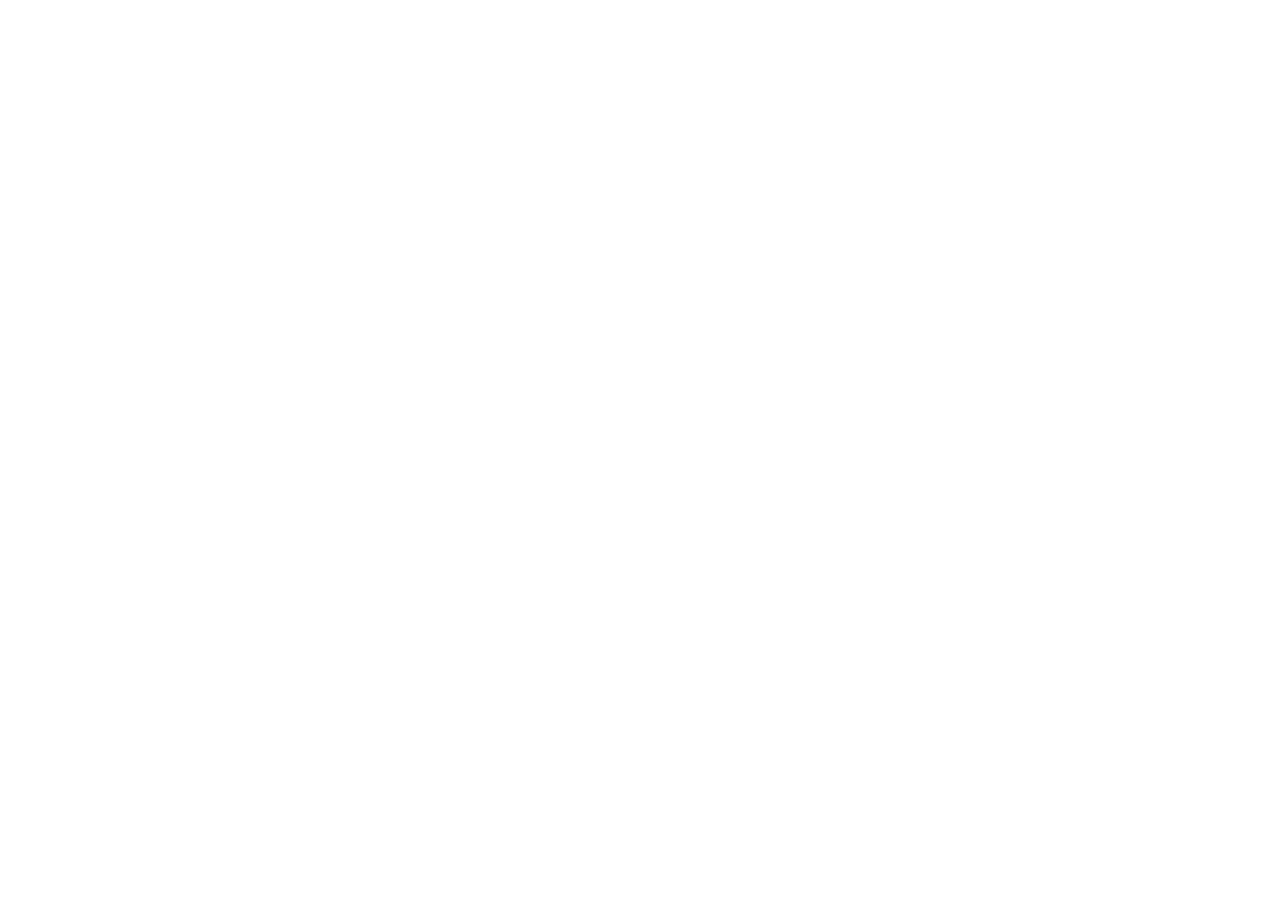
==== index.html @ 62e75945 "Added all the plans buttons and codes" ====
<!DOCTYPE html>
<html lang="en">
<head>
    <meta charset="UTF-8">
    <meta http-equiv="X-UA-Compatible" content="IE=edge">
    <meta name="viewport" content="width=device-width, initial-scale=1.0">
    <link rel="stylesheet" href="style.css">
    <title>study</title>
</head>
<body>
    <main class="main">
        <h1 class="app" style="font-family:Verdana, Geneva, Tahoma, sans-serif ;">Study Padi</h1>
        <h4 class="app2">by Jeremiah Charles</h4>
        <div style="color: white;">Loading...</div>
    </main>
</body>
<script>
    function navigate (){
        window.location.assign("main.html");
    }
    setTimeout(navigate, 4000);
</script>
</html>
---- style.css ----
*{
    margin: 0;
    padding: 0;
    box-sizing: border-box;
}
.main{
    width: 100%;
    animation: bg-change 3000ms infinite;
    background-position: center;
    background-repeat: no-repeat;
    background-size: cover;
    background-attachment: fixed;
    /* padding-top: 100%; */
    /* padding-bottom: 50%; */
}
.app{
    text-align: center;
    color: white;
    font-size: 56px; 
    padding-bottom: 50%;
font-family: fantasy;
     /* padding-bottom: 80%;  */
}
.app2{
    text-align: center;
    color: white;
    font-size: 26px; 
     /* padding-bottom: 80%;  */
} 
/* changing bg image */
@keyframes bg-change {
    0% {
      background-image: url('assets/pic1.jpg');
    }
     25%{
        background-image: url('assets/pic2.jpg');
        background-color: white;
     }

     50%{
        background-image: url('assets/pic1.jpg');
     }
    100% {
        background-image: url('assets/pic1.jpg');
    }
  }

/* ******************************************************************************** */
@media only screen and (max-width:619px) {
    .main{
        width: 100%;
    }
}
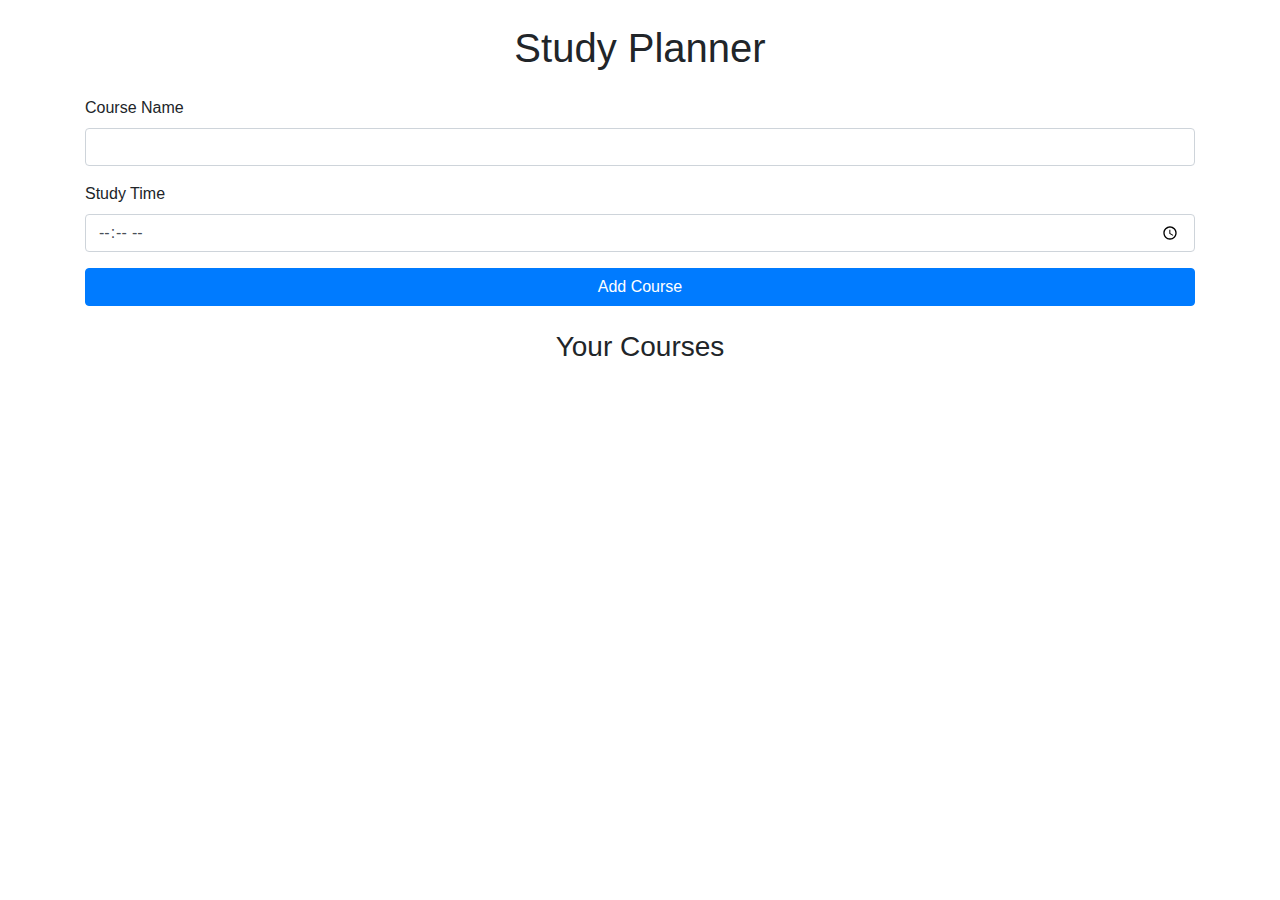
==== commit 454c2e76: "initial commit thursday 15 august 2024" ====
--- a/index.html
+++ b/index.html
@@ -2,22 +2,31 @@
 <html lang="en">
 <head>
     <meta charset="UTF-8">
-    <meta http-equiv="X-UA-Compatible" content="IE=edge">
     <meta name="viewport" content="width=device-width, initial-scale=1.0">
-    <link rel="stylesheet" href="style.css">
-    <title>study</title>
+    <title>Study Planner</title>
+    <link href="https://stackpath.bootstrapcdn.com/bootstrap/4.5.2/css/bootstrap.min.css" rel="stylesheet">
+    <style>
+        /* Add custom styles here */
+    </style>
 </head>
 <body>
-    <main class="main">
-        <h1 class="app" style="font-family:Verdana, Geneva, Tahoma, sans-serif ;">Study Padi</h1>
-        <h4 class="app2">by Jeremiah Charles</h4>
-        <div style="color: white;">Loading...</div>
-    </main>
+    <div class="container">
+        <h1 class="text-center my-4">Study Planner</h1>
+        <form id="course-form">
+            <div class="form-group">
+                <label for="course-name">Course Name</label>
+                <input type="text" id="course-name" class="form-control" required>
+            </div>
+            <div class="form-group">
+                <label for="study-time">Study Time</label>
+                <input type="time" id="study-time" class="form-control" required>
+            </div>
+            <button type="submit" class="btn btn-primary btn-block">Add Course</button>
+        </form>
+        <h3 class="text-center my-4">Your Courses</h3>
+        <ul id="course-list" class="list-group"></ul>
+    </div>
+
+    <script src="script.js"></script>
 </body>
-<script>
-    function navigate (){
-        window.location.assign("main.html");
-    }
-    setTimeout(navigate, 4000);
-</script>
-</html>+</html>
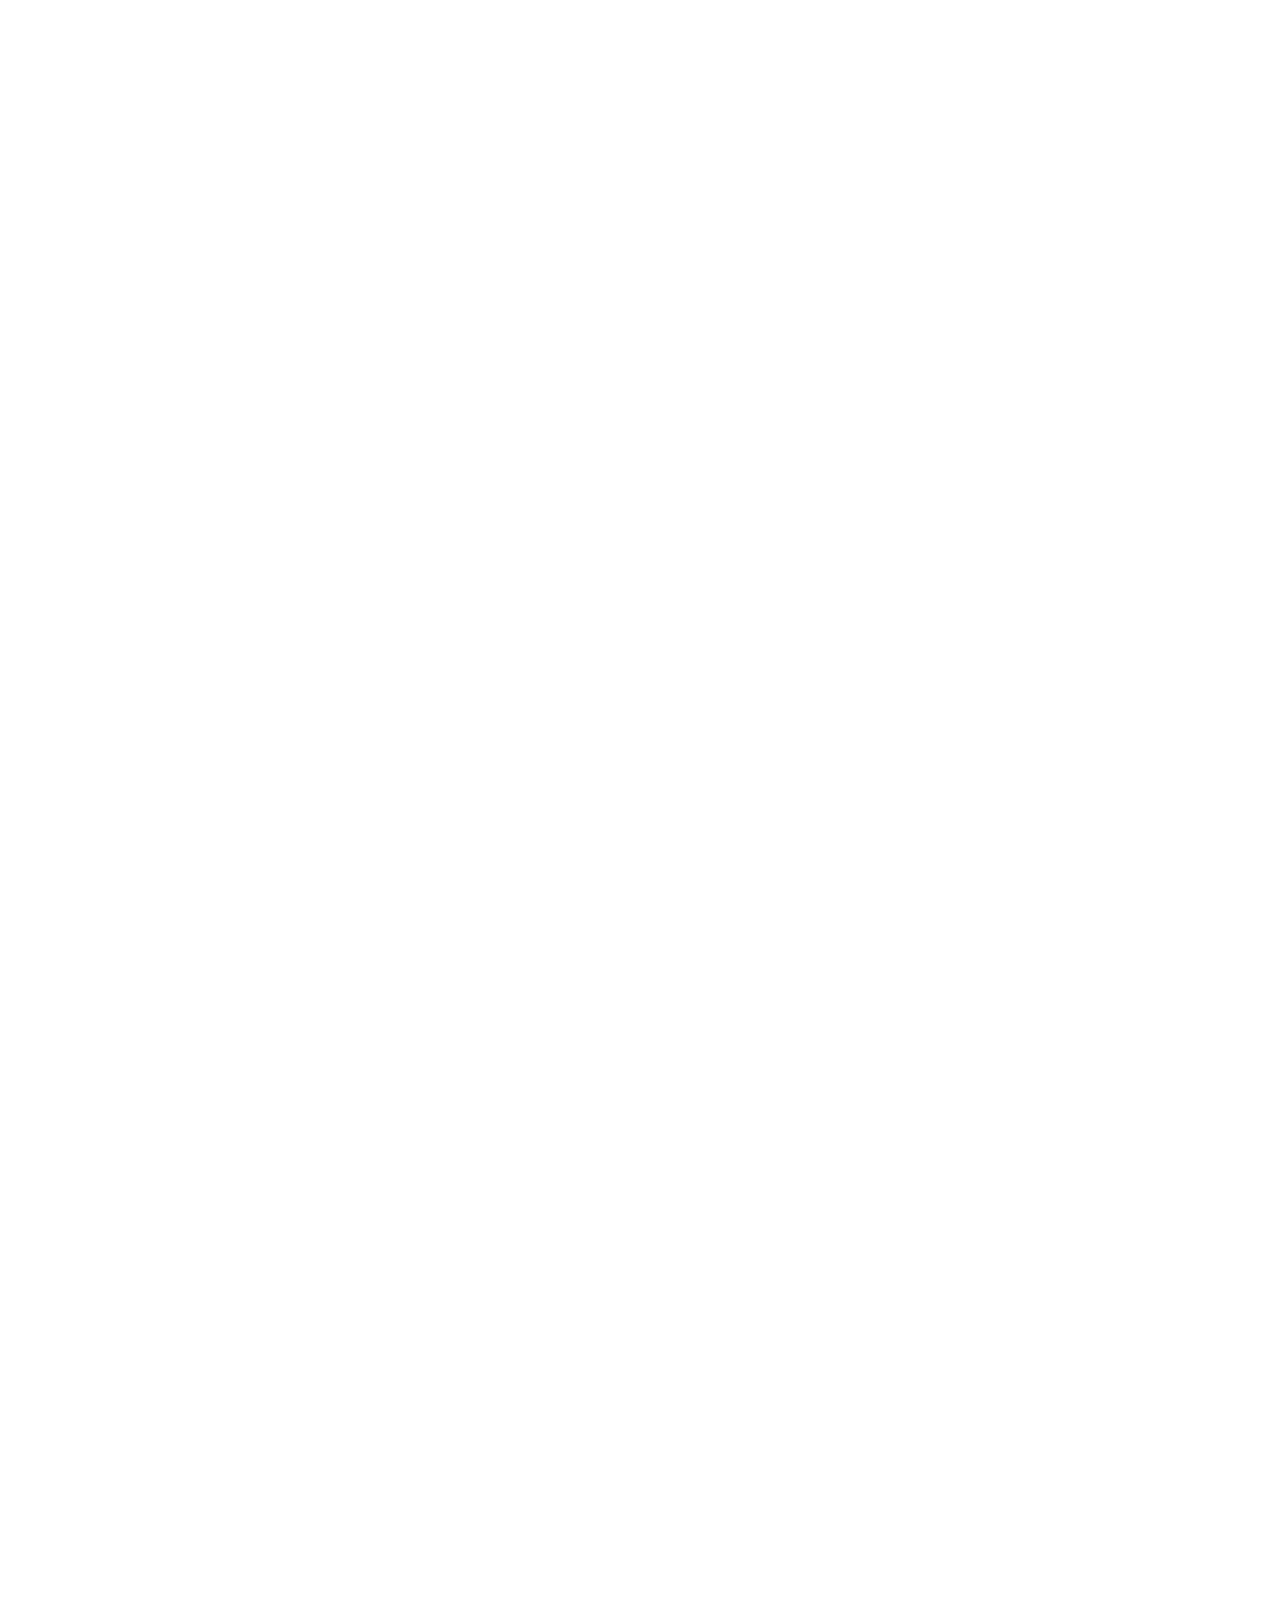
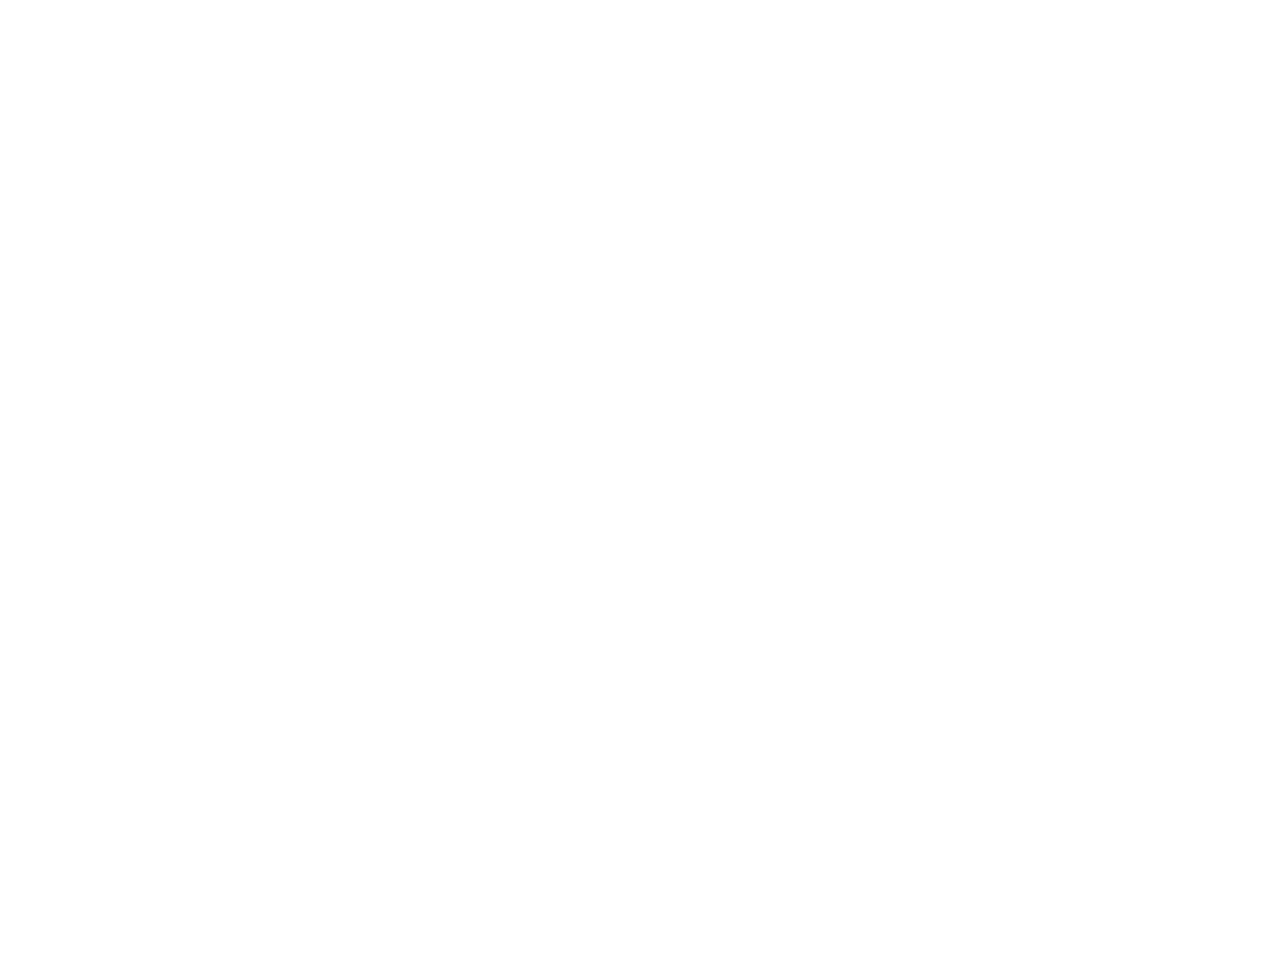
==== commit 2605fc81: "done first page" ====
--- a/index.html
+++ b/index.html
@@ -2,31 +2,14 @@
 <html lang="en">
 <head>
     <meta charset="UTF-8">
+    <meta http-equiv="X-UA-Compatible" content="IE=edge">
     <meta name="viewport" content="width=device-width, initial-scale=1.0">
-    <title>Study Planner</title>
-    <link href="https://stackpath.bootstrapcdn.com/bootstrap/4.5.2/css/bootstrap.min.css" rel="stylesheet">
-    <style>
-        /* Add custom styles here */
-    </style>
+    <link rel="stylesheet" href="style.css">
+    <title>study</title>
 </head>
 <body>
-    <div class="container">
-        <h1 class="text-center my-4">Study Planner</h1>
-        <form id="course-form">
-            <div class="form-group">
-                <label for="course-name">Course Name</label>
-                <input type="text" id="course-name" class="form-control" required>
-            </div>
-            <div class="form-group">
-                <label for="study-time">Study Time</label>
-                <input type="time" id="study-time" class="form-control" required>
-            </div>
-            <button type="submit" class="btn btn-primary btn-block">Add Course</button>
-        </form>
-        <h3 class="text-center my-4">Your Courses</h3>
-        <ul id="course-list" class="list-group"></ul>
-    </div>
-
-    <script src="script.js"></script>
+    <main class="main">
+  
+    </main>
 </body>
-</html>
+</html>--- a/style.css
+++ b/style.css
@@ -0,0 +1,44 @@
+*{
+    margin: 0;
+    padding: 0;
+    box-sizing: border-box;
+}
+.main{
+    /* display: flex; */
+    width: 100%;
+    /* flex-wrap: wrap; */
+    /* justify-content: space-between; */
+    animation: bg-change 3000ms infinite;
+    background-position: center;
+    background-repeat: no-repeat;
+    background-size: cover;
+    /* margin-top: 50px; */
+    padding-top: 100%;
+    padding-bottom: 100%;
+}
+
+  
+/* changing bg image */
+@keyframes bg-change {
+    0% {
+      background-image: url('assets/pic1.jpg');
+    }
+     25%{
+        background-image: url('assets/pic2.jpg');
+        background-color: white;
+     }
+
+     50%{
+        background-image: url('assets/pic1.jpg');
+     }
+    100% {
+        background-image: url('assets/pic1.jpg');
+    }
+  }
+
+/* ******************************************************************************** */
+@media only screen and (max-width:619px) {
+    .main{
+        width: 100%;
+    }
+}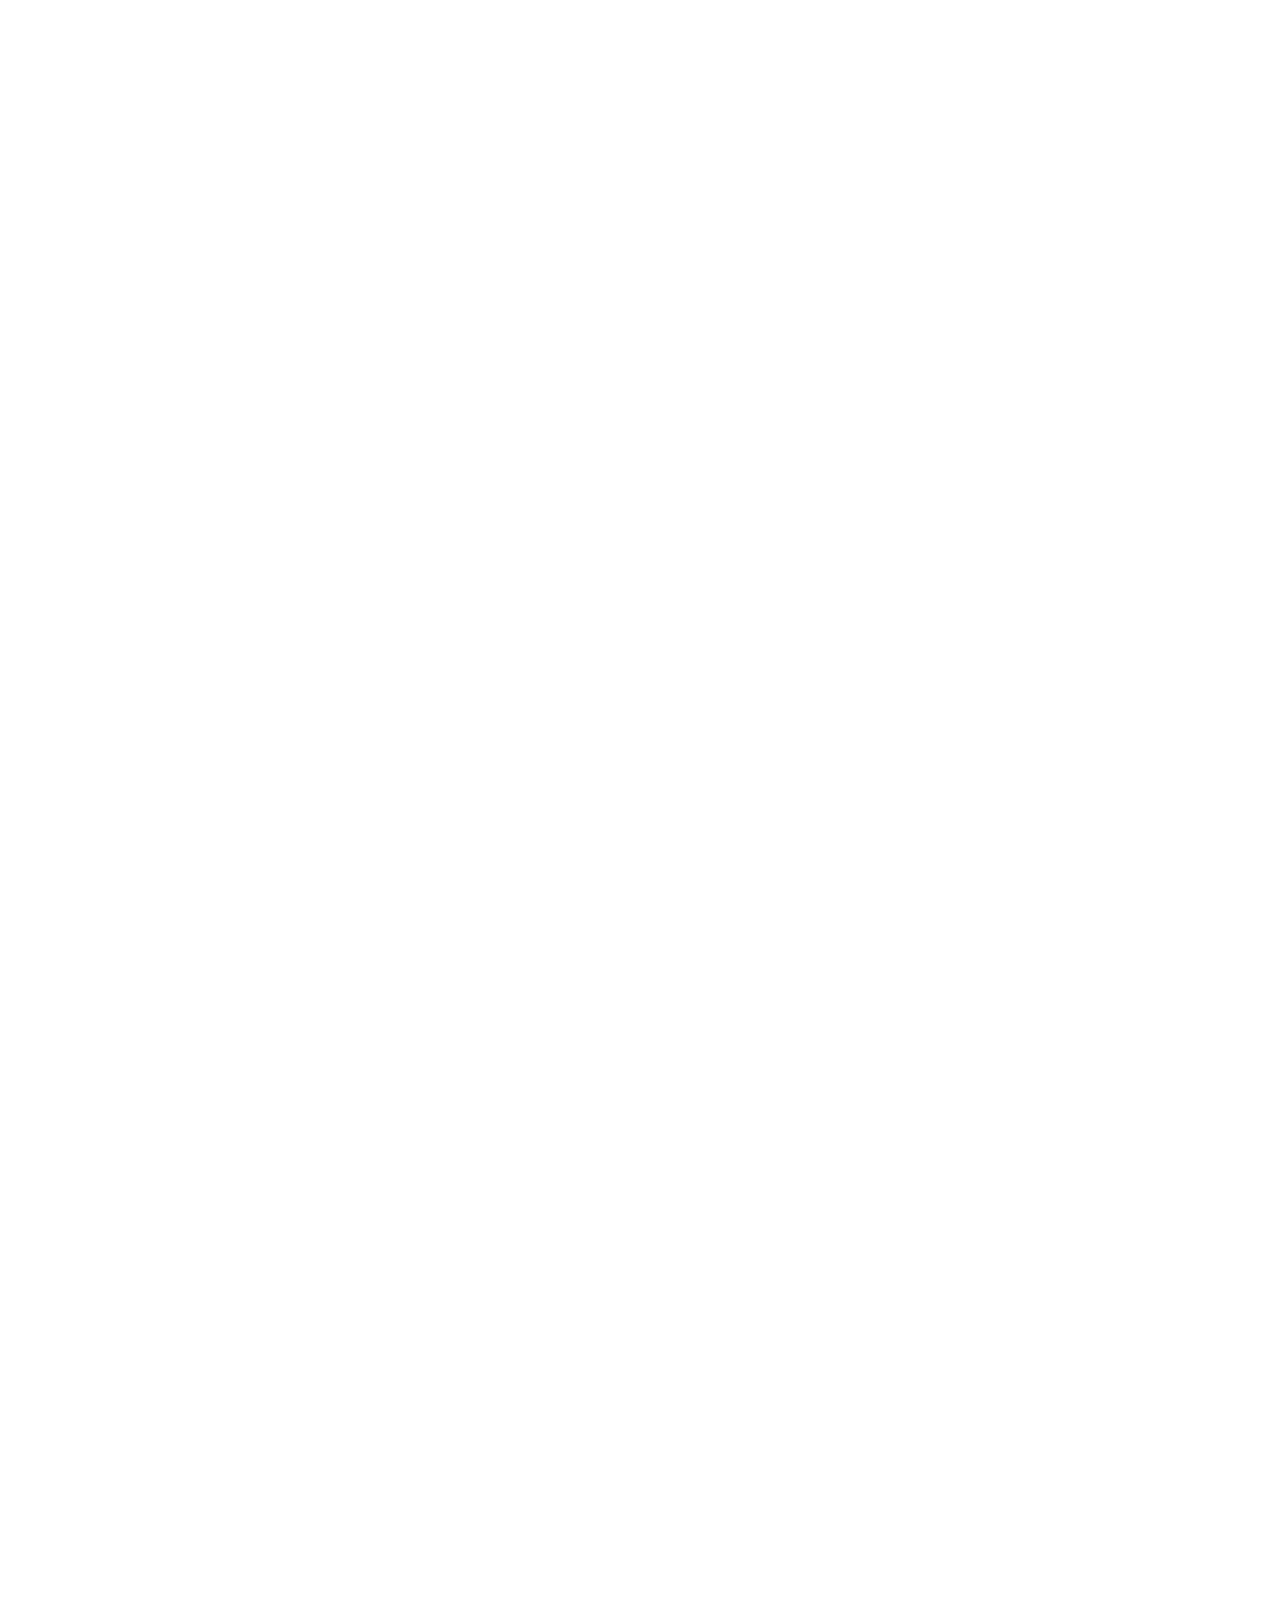
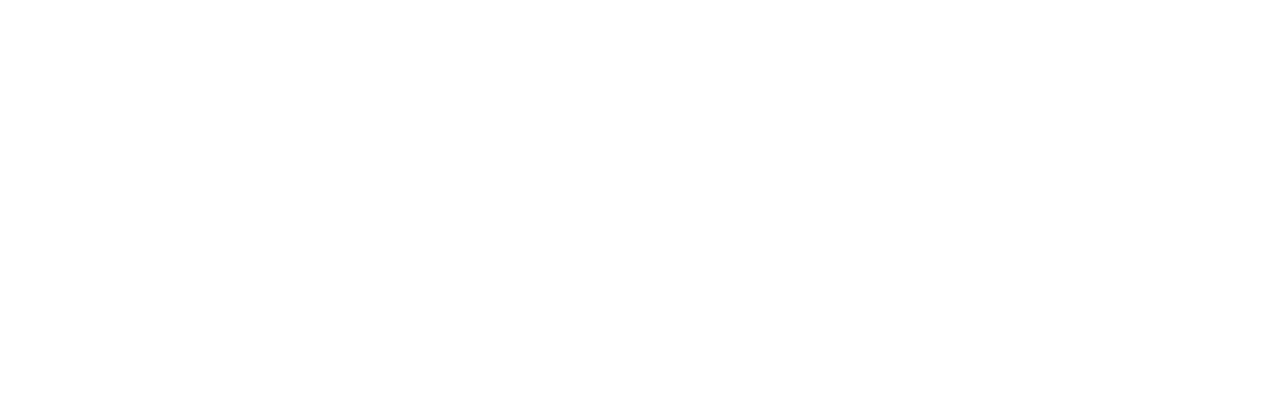
==== commit 8b06dbf1: "added welcome and navigation" ====
--- a/index.html
+++ b/index.html
@@ -9,7 +9,15 @@
 </head>
 <body>
     <main class="main">
-  
+        <h1 class="app" style="font-family:Verdana, Geneva, Tahoma, sans-serif ;">Study Padi</h1>
+        <h4 class="app">by Jeremiah Charles</h4>
+        <div style="color: white;">Loading...</div>
     </main>
 </body>
+<script>
+    function navigate (){
+        window.location.assign("main.html");
+    }
+    setTimeout(navigate, 4000);
+</script>
 </html>--- a/style.css
+++ b/style.css
@@ -14,9 +14,14 @@
     background-size: cover;
     /* margin-top: 50px; */
     padding-top: 100%;
-    padding-bottom: 100%;
+    padding-bottom: 50%;
 }
-
+.app{
+    text-align: center;
+    color: white;
+    font-size: xx-large; 
+     /* padding-bottom: 80%;  */
+}
   
 /* changing bg image */
 @keyframes bg-change {
